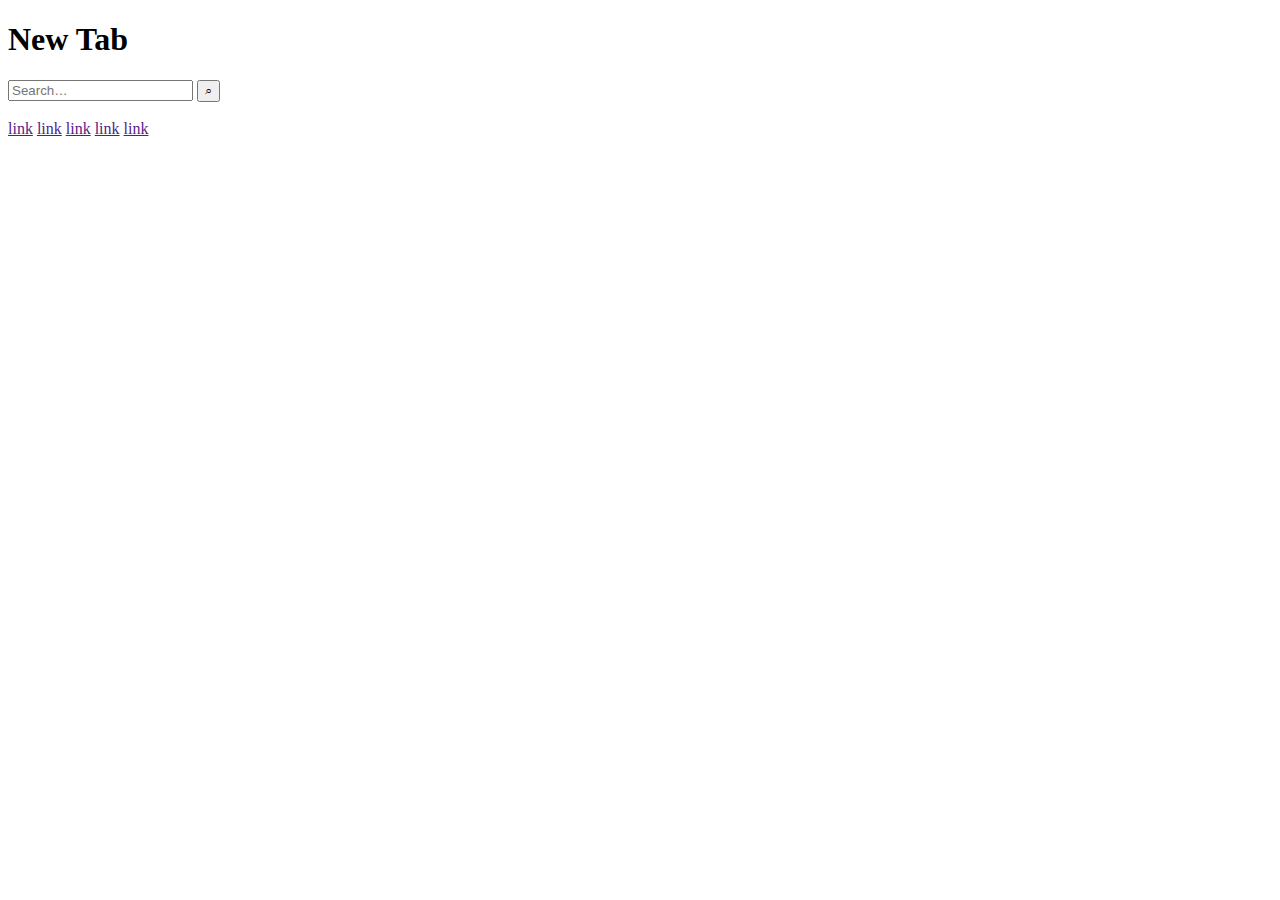
==== index.htm @ d2399523 "Create index.htm" ====
<!DOCTYPE html>
<body>

  <h1>
New Tab
</h1>
  <form method="get" id="search" class="searchbox" action="http://duckduckgo.com/">
    <input type="hidden" name="sites" value="" />
    <input type="hidden" name="k8" value="#444444" />
    <input type="hidden" name="k9" value="#D51920" />
    <input type="hidden" name="kt" value="h" />
    <input type="text" name="q" maxlength="255" placeholder="Search&hellip;" />
    <input type="submit" value="&#x2315;" style="" />
  </form>
  <br>
  <div class="shortcut">
    <a href="">link</a>
    <a href="">link</a>
    <a href="">link</a>
    <a href="">link</a>
    <a href="">link</a>
  </div>
</body>

</html>
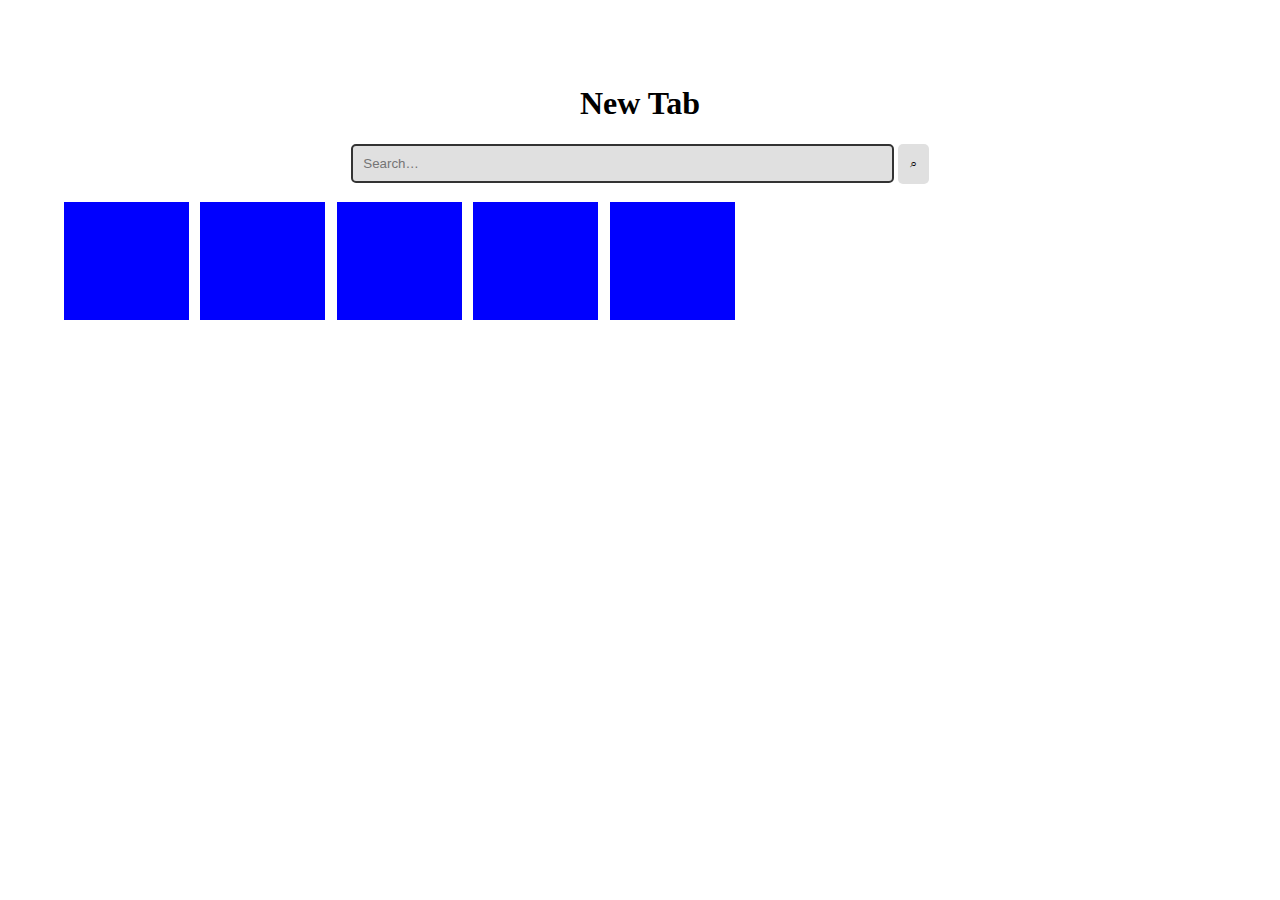
==== commit 53a4eb29: "Update index.htm" ====
--- a/index.htm
+++ b/index.htm
@@ -1,4 +1,8 @@
 <!DOCTYPE html>
+<head>
+  <link rel="stylesheet" type="text/css" href="resources/style.css">
+  <title>New Tab</title>
+</head>
 <body>
 
   <h1>
--- a/resources/style.css
+++ b/resources/style.css
@@ -0,0 +1,52 @@
+body {
+  text-align: center;
+  padding: 5%;
+  margin: auto;
+}
+
+.searchbox input[type=text] {
+  background-color: #e0e0e0;
+  padding: 10px;
+  border-style: solid;
+  border-width: 2px;
+  border-radius: 5px;
+  width: 45%;
+  border-color: #333333;
+}
+
+.searchbox input[type=submit] {
+  background-color: #e0e0e0;
+  padding: 12px;
+  border-radius: 5px;
+  border: none;
+}
+
+.searchbox input[type=text]:hover {
+  transition: background-color 0.5s ease-out;
+  background-color: #ADADAD;
+}
+
+.searchbox input[type=submit]:hover {
+  transition: background-color 0.5s ease-out;
+  background-color: #2196f3;
+}
+
+.shortcut a {
+  padding: 50px;
+  margin-right: 1%;
+  margin-bottom: 1%;
+  float: left;
+  text-decoration: none;
+  background-color: blue;
+  color: transparent;
+}
+
+.shortcut a:hover {
+  transition: color 0.5s ease-out;
+  color: black;
+}
+
+.shortcut a:hover background {
+  -webkit-filter: grayscale(100%);
+  filter: grayscale(100%);
+}
